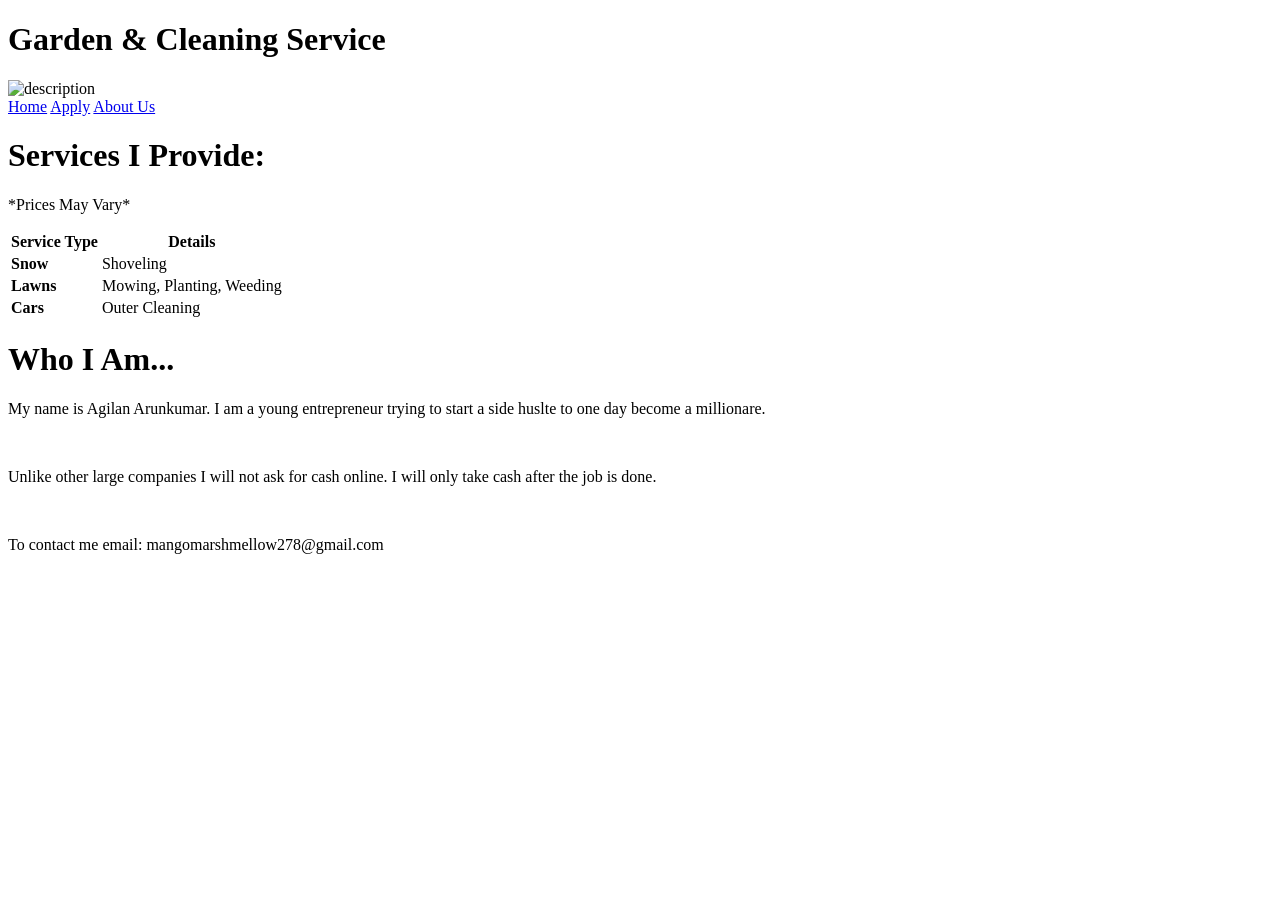
==== index.html @ 1e3d771e "Add files via upload" ====
<!DOCTYPE html>
<html lang="en">
<head>
    <meta charset="UTF-8">
    <meta name="viewport" content="width=device-width, initial-scale=1.0">
    <link rel="stylesheet" href="../CSS/style.css">
    <script src="../JS/script.js"></script>
    <title>Home Page</title>
</head>
<body>
    
    <h1 id="heading">Garden & Cleaning Service</h1>



    <div class="sidebar">
        <div class="image-wrapper">
            <img id="home_image" src="../IMAGES/homeicon1.png" alt="description">
        </div>

        <div class="nav-links">
            <a href="index.html">Home</a>
            <a href="contact.html">Apply</a>
            <a href="about.html">About Us</a>
        </div>
    </div>
    <div class="content">
        <div id="provide">
            <h1 id="provision">Services I Provide:</h1>
            <p>*Prices May Vary*</p>
            <table id="table">
                <thead>
                    <tr>
                        <th>Service Type</th>
                        <th>Details</th>
                    </tr>
                </thead>
                <tbody>
                    <tr>
                        <td><strong>Snow</strong></td>
                        <td>Shoveling</td>
                    </tr>
                    <tr>
                        <td><strong>Lawns</strong></td>
                        <td>Mowing, Planting, Weeding</td>
                    </tr>
                    <tr>
                        <td><strong>Cars</strong></td>
                        <td>Outer Cleaning</td>
                    </tr>
                </tbody>
            </table>
        </div>

        <div id="reli_ptags_homepage">
            <h1 id="who">Who I Am...</h1>
            <p>My name is Agilan Arunkumar. I am a young entrepreneur trying to start a side huslte to one day become a millionare.</p> &nbsp;
            <p>Unlike other large companies I will not ask for cash online. I will only take cash after the job is done.</p> &nbsp;
            <p>To contact me email: mangomarshmellow278@gmail.com</p>
        </div>
    </div>

</body>
</html>
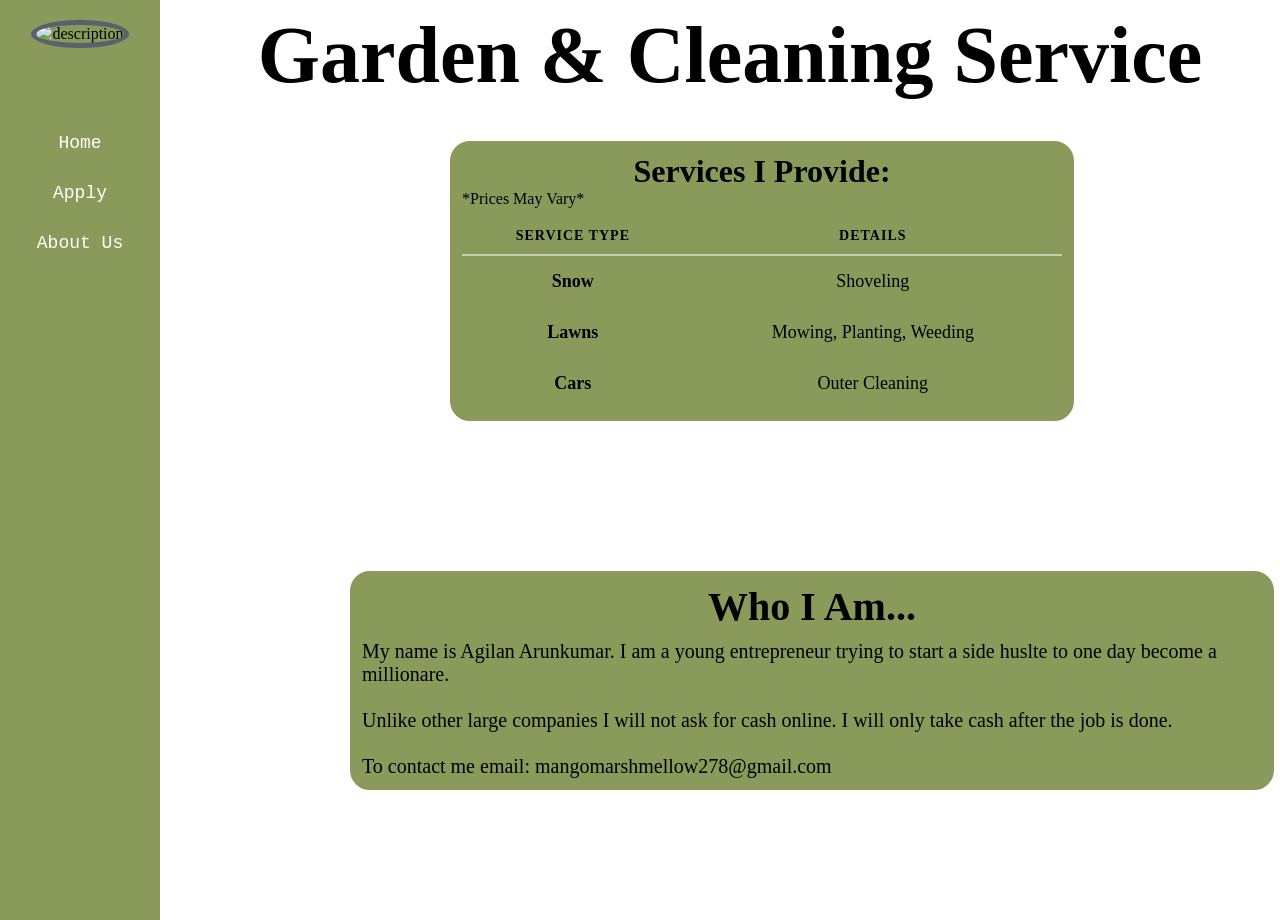
==== commit b783351c: "Update index.html" ====
--- a/index.html
+++ b/index.html
@@ -3,7 +3,7 @@
 <head>
     <meta charset="UTF-8">
     <meta name="viewport" content="width=device-width, initial-scale=1.0">
-    <link rel="stylesheet" href="../CSS/style.css">
+    <link rel="stylesheet" href="style.css">
     <script src="../JS/script.js"></script>
     <title>Home Page</title>
 </head>
--- a/style.css
+++ b/style.css
@@ -0,0 +1,486 @@
+* {
+    margin: 0;
+    padding: 0;
+
+}
+
+html, body {
+    height: 100%;
+    width: 100%;
+}
+
+/* index  */
+
+body {
+
+    margin: 0;
+    padding-top: 10px;
+    font-family: 'Times New Roman', Times, serif;
+    background-color: #ffffff;
+    overflow-x: hidden; /* Prevents weird side-scrolling */
+}
+
+.content > div, #heading {
+    animation: fadeInUp 1s ease-out forwards;
+    opacity: 0;
+}
+
+
+#heading {
+
+    margin: 40px 30px 40px 180px;
+    text-align: center;
+    font-size: 200px;
+    font-family:'Segoe UI';
+    font-size: clamp(40px, 8vw, 80px); /* Shrinks on smaller screens */
+    margin: 0px 0 40px 180px; /* Top, Right, Bottom, Left (to clear sidebar) */
+    transition: margin-left 0.4s ease;
+
+}
+
+#home_image {
+
+    border-radius: 50%;
+    border: 5px solid rgb(91, 96, 108);
+    width: 100px;
+    height: 100px;
+    margin-bottom: 20px;
+    object-fit: cover;
+    transition: margin-left 0.3s ease-in-out;
+
+}
+
+.sidebar {
+
+    position: fixed;
+    left: 0;
+    top: 0 !important;
+    width: 160px;
+    height: 100vh;
+    background-color: #8A9A5B;
+    overflow: hidden;
+    transition: width 0.4s ease-in-out;
+    display: flex;
+    flex-direction: column;
+    align-items: center;
+    padding-top: 20px;
+    z-index: 1000;
+
+}
+
+.sidebar:hover {
+    width: 243px;
+
+}
+
+.sidebar:hover #home_image {
+    transform: rotate(360deg); 
+    border-color: #1abc9c;
+}
+
+.nav-links {
+
+    transition: opacity 0.3s ease;
+    display: flex;
+    flex-direction: column;
+    width: 100%;
+    margin-top: 50px;
+}
+
+.nav-links a {
+    color: white;
+    text-decoration: none;
+    padding: 15px 25px;
+    font-family:'Courier New', Courier, monospace;
+    font-size: 18px;
+    text-align: center;
+    white-space: nowrap; /* Prevents text from wrapping while sidebar expands */
+
+}
+
+.nav-links a:hover {
+    background: rgba(255, 255, 255, 0.1);
+    border: 2px solid white;
+    border-radius: 50px;
+    box-shadow: 0 0 20px 5px rgba(255, 255, 255, 0.8);
+}
+
+.nav-links a, 
+.nav-links a:visited, 
+.nav-links a:active {
+    color: white;
+    text-decoration: none;
+}
+
+th {
+
+    padding-left: 5px;
+    padding-right: 5px;
+
+}
+
+#table {
+    width: 100%;
+    border-collapse: collapse;
+    margin-top: 20px;
+}
+
+th {
+    text-transform: uppercase;
+    font-size: 14px;
+    letter-spacing: 1px;
+    padding-bottom: 10px;
+    border-bottom: 2px solid rgba(255,255,255,0.3);
+}
+
+td {
+    padding: 15px 5px;
+    text-align: center;
+    font-size: 18px;
+}
+
+@keyframes fadeInUp {
+    from {
+        opacity: 0;
+        transform: translateY(30px); /* Starts 30px lower than its spot */
+    }
+    to {
+        opacity: 1;
+        transform: translateY(0);    /* Ends in its original spot */
+    }
+}
+body{
+    animation: fadeInUp 1s ease-out forwards;
+    opacity: 0; /* Keeps them hidden until the animation starts */
+}
+
+.para1, .para2, .para3, #reli, #reli_ptags, .col {
+    animation: fadeInUp 1s ease-out forwards;
+    opacity: 0; /* Keeps them hidden until their turn */
+}
+
+.col {
+
+    animation-delay: 0.5s;
+
+}
+
+#reli {
+
+    animation-delay: .5s;
+
+}
+
+#reli_ptags {
+
+    animation-delay: 1.0s;
+
+}
+
+
+/* 2. Now, set the individual wait times (The Staircase) */
+.para1 {
+    animation-delay: 0.2s;
+}
+
+.para2 {
+    animation-delay: 0.7s; /* Waits 0.7 seconds */
+}
+
+.para3 {
+    animation-delay: 1.2s; /* Waits over a second */
+}
+
+/* The first box pops up immediately */
+#provide {
+
+    margin-left: 450px;
+    animation-delay: 0.2s;
+    border: 2px solid #8A9A5B;
+    background: #8A9A5B;
+    width: 600px;
+    border-radius: 20px;
+    padding: 10px;
+}
+
+/* The second box waits 0.4 seconds */
+#reli_ptags_homepage, #reli_ptags, .para1 {
+    animation-delay: .5s;
+}
+
+
+/* The form waits 0.6 seconds */
+.col {
+    animation-delay: 0.6s;
+}
+
+#provision {
+
+    text-align: center;
+
+}
+
+/*-------------------------------------------------------------------------------------------- Contact Info */
+
+
+
+.col {
+    position: absolute;
+    display: flex;
+    flex-direction: column; /* This is the magic line for vertical stacking */
+    margin-left: 250px;    /* Keeps your current positioning */
+    width: 400px;         /* Gives the form a specific width so it's readable */
+    margin-top: 5px;
+    border: 5px solid lightblue;
+    border-radius: 50px;
+    padding: 20px 20px 20px 20px;
+    padding-right: 40px;
+
+}
+
+.col label {
+    margin-top: 15px;
+}
+
+#name, #name_box {
+
+    margin-top: 0 !important;
+
+}
+
+.col input, .col textarea {
+    padding: 10px;
+    margin-top: 2px;
+}
+
+input, textarea {
+
+    border: 2px solid darkcyan;
+    border-radius: 20px;
+
+}
+
+/* Container for the Question label and Textarea */
+.questions_message {
+    display: flex;
+    flex-direction: column; /* Stacks label on top of box */
+    align-items: flex-start; /* Aligns them to the left */
+    margin-top: 10px;
+}
+
+#questions {
+    margin-bottom: 8px; /* Space between label and box */
+}
+
+#text {
+    width: 100%;
+    padding: 12px;
+    border-radius: 15px; /* Matches your rounded theme */
+    border: 2px solid lightblue;
+    font-family: inherit;
+    resize: vertical; /* User can only drag it up/down, not sideways */
+}
+
+#submit {
+
+    margin-left: 10px;
+
+}
+
+/* Styling the actual button, not just the container */
+#submit button {
+    display: flex;
+    justify-content: center; align-items: center;
+    background-color: darkcyan; /* Matches your sidebar */
+    color: white;
+    padding: 12px 30px;
+    border: 2px solid darkcyan;
+    border-radius: 25px; /* Rounded pill shape */
+    font-family: sans-serif;
+    font-size: 18px;
+    font-weight: bold;
+    cursor: pointer;
+    transition: all 0.3s ease; /* Smooth transition for color and size */
+    width: 100%; /* Makes it fill the width of your form */
+    margin-top: 20px;
+    outline: none;
+}
+
+/* Hover Effect: The button "glows" and gets slightly bigger */
+#submit button:hover {
+    background-color: #1abc9c; /* Matches your sidebar icon hover color */
+    color: #2c3e50;
+    transform: translateY(-3px); /* Lifts the button slightly */
+    box-shadow: 0 5px 15px rgba(26, 188, 156, 0.4); /* Soft glow */
+}
+
+/* Active Effect: When the user actually clicks it */
+#submit button:active {
+    transform: translateY(4px); /* Pushes it down like a real button */
+}
+
+/* Container to sit them side-by-side */
+.date-row {
+    display: flex;
+    flex-direction: row; 
+    gap: 20px;          /* Space between Day and Month columns */
+    margin-top: 15px;   /* Matches your other label margins */
+}
+
+/* Ensures label stays on top of input within the row */
+.date-group {
+    display: flex;
+    flex-direction: column;
+    flex: 1;            /* Makes both boxes take up equal width */
+}
+
+/* Adjusting your existing ID styles to fill the new container */
+#day_box, #month_box {
+    width: 180px;  
+}
+
+#month_box, #day_box {
+    width: 100%;
+    padding: 10px;
+    border: 2px solid darkcyan;
+    border-radius: 20px;
+    background-color: white; /* Ensures it's not transparent */
+    cursor: pointer;
+}
+
+select {
+
+    text-align: center;
+
+}
+
+#day, #month {
+
+    margin-bottom: 5px;
+
+}
+
+#a {
+
+    text-align: center;
+    /* padding-bottom: -40px; */
+
+}
+
+#reli{
+
+    margin-left: 750px;
+    font-size: 36px;
+    margin-top: 20px;
+    font-family:'Times New Roman';
+
+}
+
+#reli_ptags {
+
+    font-size: 20px;
+    margin-left: 750px;
+    margin-top: 60px;
+    font-weight: 200;
+
+
+}
+
+
+#reli, #reli_ptags, #reli_ptags_homepage {
+
+    border: 2px solid #8A9A5B;
+    background: #8A9A5B;
+    width: 400px;
+    border-radius: 20px;
+    padding: 10px;
+
+    
+}
+
+#reli_ptags_homepage {
+
+    font-size: 20px;
+    margin-left: 350px;
+    margin-top: 150px;
+    font-weight: 200;
+    width: 900px;
+
+}
+
+#who {
+
+    text-align: center;   
+    padding-bottom: 10px; 
+
+}
+
+#link {
+
+    text-decoration: none;
+    color: black;
+
+}
+
+/* ------------------------------------------------------------------------------------------About Us */
+
+.para1, .para2, .para3 {
+
+    border: 2px solid #8A9A5B;
+    background-color: #8A9A5B;
+    border-radius: 20px;
+    padding: 10px;
+    font-size: 20px;
+    margin-top: 30px;
+    width:600px;
+}
+
+.para1 {
+
+    width: 550px;
+    margin-left:300px;
+    
+}
+
+.para2 {
+
+    margin-left: 700px;
+
+}
+
+.para3{
+
+    margin-left: 300px;
+
+
+}
+
+/* This only runs when the JavaScript 'boolean' is true (class is added) */
+.show-confetti::before {
+    content: '';
+    position: fixed;
+    top: -10px;
+    left: 0;
+    width: 100%;
+    height: 100%;
+    pointer-events: none; /* So you can still click things under it */
+    z-index: 9999;
+    
+    /* Creating the 'confetti' using a repeating background */
+    background-image: 
+        radial-gradient(circle, #FFD700 10%, transparent 10%),
+        radial-gradient(circle, #1abc9c 10%, transparent 10%),
+        radial-gradient(circle, #ff6b6b 10%, transparent 10%);
+    background-size: 50px 50px;
+    background-position: 0 0, 25px 25px, 10px 40px;
+    
+    /* Running the animation */
+    animation: fallConfetti 3s ease-out forwards;
+}
+
+@keyframes fallConfetti {
+    to {
+        transform: translateY(100vh) rotate(360deg);
+        opacity: 0;
+    }
+}
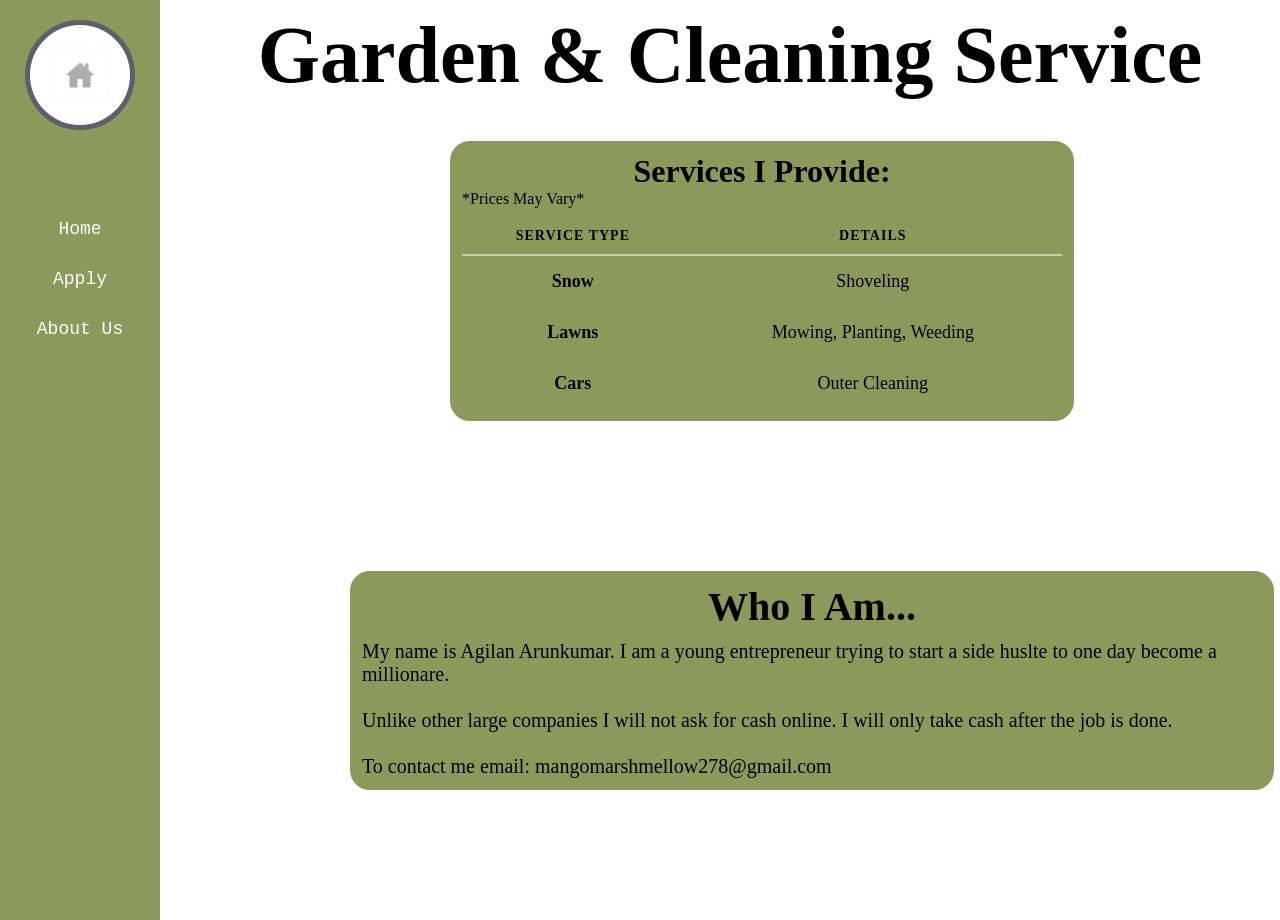
==== commit b6c173e7: "Update index.html" ====
--- a/index.html
+++ b/index.html
@@ -15,7 +15,7 @@
 
     <div class="sidebar">
         <div class="image-wrapper">
-            <img id="home_image" src="../IMAGES/homeicon1.png" alt="description">
+            <img id="home_image" src="homeicon1.png" alt="description">
         </div>
 
         <div class="nav-links">
